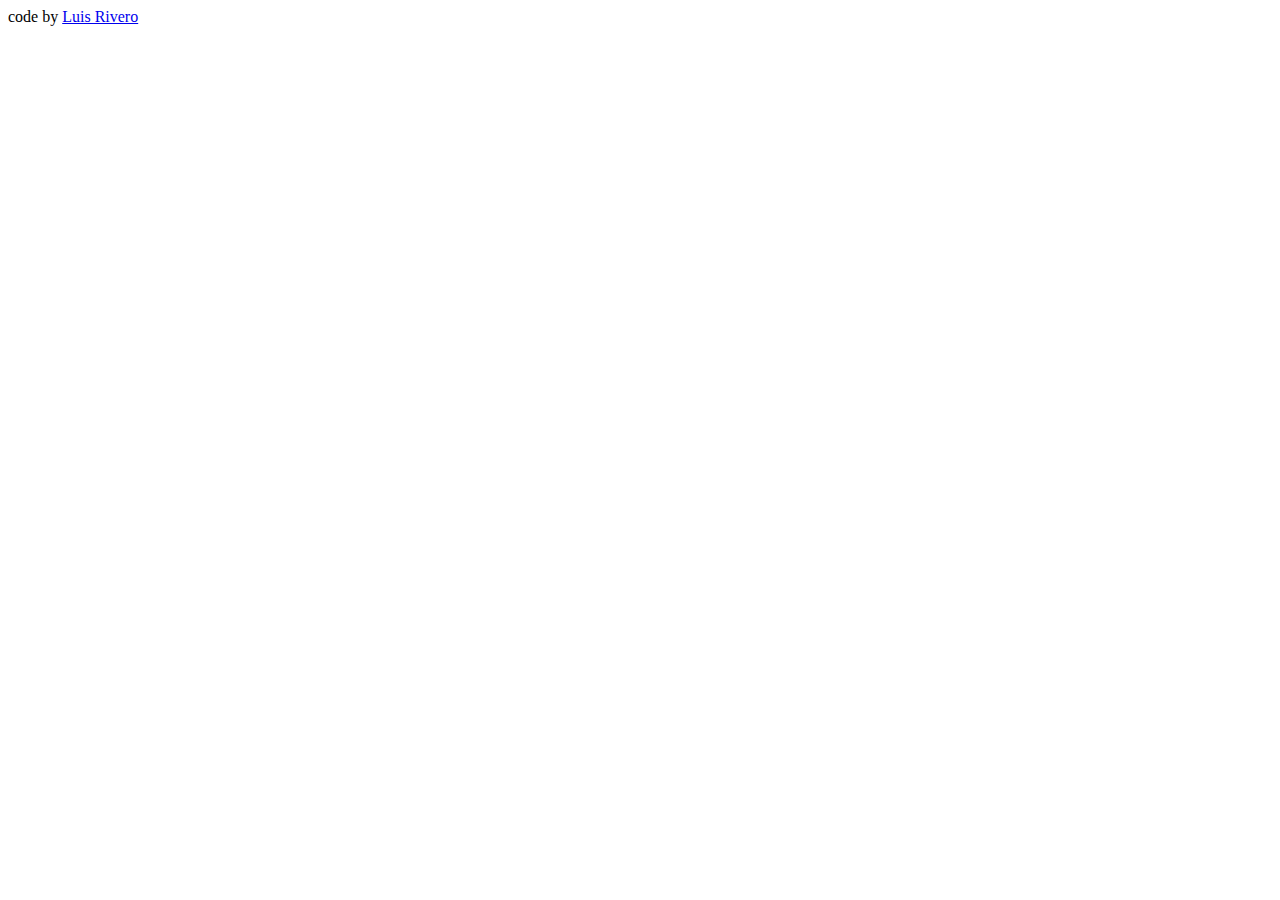
==== docs/index.html @ 1a6435cf "docs added" ====
<!doctype html><html lang="en"><head><meta charset="utf-8"/><link rel="icon" href="/favicon.ico"/><meta name="viewport" content="width=device-width,initial-scale=1"/><meta name="theme-color" content="#000000"/><meta name="description" content="Web site created using create-react-app"/><link rel="apple-touch-icon" href="/logo192.png"/><link rel="manifest" href="/manifest.json"/><link rel="stylesheet" href="https://stackpath.bootstrapcdn.com/bootstrap/4.5.0/css/bootstrap.min.css" integrity="sha384-9aIt2nRpC12Uk9gS9baDl411NQApFmC26EwAOH8WgZl5MYYxFfc+NcPb1dKGj7Sk" crossorigin="anonymous"/><link rel="stylesheet" href="https://cdnjs.cloudflare.com/ajax/libs/animate.css/4.0.0/animate.min.css"/><title>Gif Expert App</title><link href="/static/css/main.e4a0020b.chunk.css" rel="stylesheet"></head><body><noscript>You need to enable JavaScript to run this app.</noscript><div id="root"></div><footer>code by <a href="https://github.com/LuisRivero021298">Luis Rivero</a></footer><script src="https://code.jquery.com/jquery-3.5.1.slim.min.js" integrity="sha384-DfXdz2htPH0lsSSs5nCTpuj/zy4C+OGpamoFVy38MVBnE+IbbVYUew+OrCXaRkfj" crossorigin="anonymous"></script><script src="https://cdn.jsdelivr.net/npm/popper.js@1.16.0/dist/umd/popper.min.js" integrity="sha384-Q6E9RHvbIyZFJoft+2mJbHaEWldlvI9IOYy5n3zV9zzTtmI3UksdQRVvoxMfooAo" crossorigin="anonymous"></script><script src="https://stackpath.bootstrapcdn.com/bootstrap/4.5.0/js/bootstrap.min.js" integrity="sha384-OgVRvuATP1z7JjHLkuOU7Xw704+h835Lr+6QL9UvYjZE3Ipu6Tp75j7Bh/kR0JKI" crossorigin="anonymous"></script><script>!function(e){function r(r){for(var n,p,f=r[0],i=r[1],l=r[2],c=0,s=[];c<f.length;c++)p=f[c],Object.prototype.hasOwnProperty.call(o,p)&&o[p]&&s.push(o[p][0]),o[p]=0;for(n in i)Object.prototype.hasOwnProperty.call(i,n)&&(e[n]=i[n]);for(a&&a(r);s.length;)s.shift()();return u.push.apply(u,l||[]),t()}function t(){for(var e,r=0;r<u.length;r++){for(var t=u[r],n=!0,f=1;f<t.length;f++){var i=t[f];0!==o[i]&&(n=!1)}n&&(u.splice(r--,1),e=p(p.s=t[0]))}return e}var n={},o={1:0},u=[];function p(r){if(n[r])return n[r].exports;var t=n[r]={i:r,l:!1,exports:{}};return e[r].call(t.exports,t,t.exports,p),t.l=!0,t.exports}p.m=e,p.c=n,p.d=function(e,r,t){p.o(e,r)||Object.defineProperty(e,r,{enumerable:!0,get:t})},p.r=function(e){"undefined"!=typeof Symbol&&Symbol.toStringTag&&Object.defineProperty(e,Symbol.toStringTag,{value:"Module"}),Object.defineProperty(e,"__esModule",{value:!0})},p.t=function(e,r){if(1&r&&(e=p(e)),8&r)return e;if(4&r&&"object"==typeof e&&e&&e.__esModule)return e;var t=Object.create(null);if(p.r(t),Object.defineProperty(t,"default",{enumerable:!0,value:e}),2&r&&"string"!=typeof e)for(var n in e)p.d(t,n,function(r){return e[r]}.bind(null,n));return t},p.n=function(e){var r=e&&e.__esModule?function(){return e.default}:function(){return e};return p.d(r,"a",r),r},p.o=function(e,r){return Object.prototype.hasOwnProperty.call(e,r)},p.p="/";var f=this["webpackJsonpgif-expert-app"]=this["webpackJsonpgif-expert-app"]||[],i=f.push.bind(f);f.push=r,f=f.slice();for(var l=0;l<f.length;l++)r(f[l]);var a=i;t()}([])</script><script src="/static/js/2.e2c23b1b.chunk.js"></script><script src="/static/js/main.0c9ab087.chunk.js"></script></body></html>
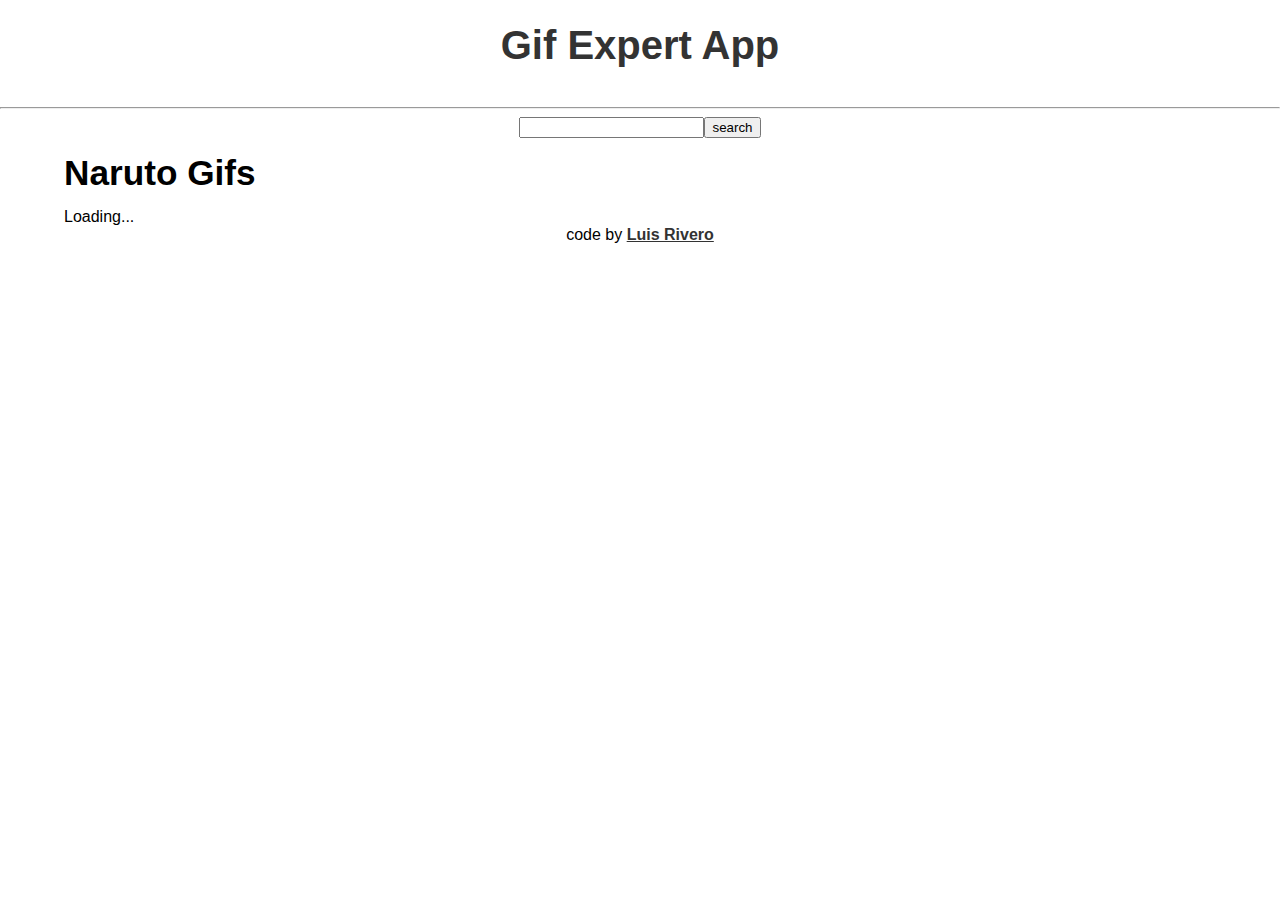
==== commit 0e9fc6d3: "relatives rutes" ====
--- a/docs/index.html
+++ b/docs/index.html
@@ -1 +1 @@
-<!doctype html><html lang="en"><head><meta charset="utf-8"/><link rel="icon" href="/favicon.ico"/><meta name="viewport" content="width=device-width,initial-scale=1"/><meta name="theme-color" content="#000000"/><meta name="description" content="Web site created using create-react-app"/><link rel="apple-touch-icon" href="/logo192.png"/><link rel="manifest" href="/manifest.json"/><link rel="stylesheet" href="https://stackpath.bootstrapcdn.com/bootstrap/4.5.0/css/bootstrap.min.css" integrity="sha384-9aIt2nRpC12Uk9gS9baDl411NQApFmC26EwAOH8WgZl5MYYxFfc+NcPb1dKGj7Sk" crossorigin="anonymous"/><link rel="stylesheet" href="https://cdnjs.cloudflare.com/ajax/libs/animate.css/4.0.0/animate.min.css"/><title>Gif Expert App</title><link href="/static/css/main.e4a0020b.chunk.css" rel="stylesheet"></head><body><noscript>You need to enable JavaScript to run this app.</noscript><div id="root"></div><footer>code by <a href="https://github.com/LuisRivero021298">Luis Rivero</a></footer><script src="https://code.jquery.com/jquery-3.5.1.slim.min.js" integrity="sha384-DfXdz2htPH0lsSSs5nCTpuj/zy4C+OGpamoFVy38MVBnE+IbbVYUew+OrCXaRkfj" crossorigin="anonymous"></script><script src="https://cdn.jsdelivr.net/npm/popper.js@1.16.0/dist/umd/popper.min.js" integrity="sha384-Q6E9RHvbIyZFJoft+2mJbHaEWldlvI9IOYy5n3zV9zzTtmI3UksdQRVvoxMfooAo" crossorigin="anonymous"></script><script src="https://stackpath.bootstrapcdn.com/bootstrap/4.5.0/js/bootstrap.min.js" integrity="sha384-OgVRvuATP1z7JjHLkuOU7Xw704+h835Lr+6QL9UvYjZE3Ipu6Tp75j7Bh/kR0JKI" crossorigin="anonymous"></script><script>!function(e){function r(r){for(var n,p,f=r[0],i=r[1],l=r[2],c=0,s=[];c<f.length;c++)p=f[c],Object.prototype.hasOwnProperty.call(o,p)&&o[p]&&s.push(o[p][0]),o[p]=0;for(n in i)Object.prototype.hasOwnProperty.call(i,n)&&(e[n]=i[n]);for(a&&a(r);s.length;)s.shift()();return u.push.apply(u,l||[]),t()}function t(){for(var e,r=0;r<u.length;r++){for(var t=u[r],n=!0,f=1;f<t.length;f++){var i=t[f];0!==o[i]&&(n=!1)}n&&(u.splice(r--,1),e=p(p.s=t[0]))}return e}var n={},o={1:0},u=[];function p(r){if(n[r])return n[r].exports;var t=n[r]={i:r,l:!1,exports:{}};return e[r].call(t.exports,t,t.exports,p),t.l=!0,t.exports}p.m=e,p.c=n,p.d=function(e,r,t){p.o(e,r)||Object.defineProperty(e,r,{enumerable:!0,get:t})},p.r=function(e){"undefined"!=typeof Symbol&&Symbol.toStringTag&&Object.defineProperty(e,Symbol.toStringTag,{value:"Module"}),Object.defineProperty(e,"__esModule",{value:!0})},p.t=function(e,r){if(1&r&&(e=p(e)),8&r)return e;if(4&r&&"object"==typeof e&&e&&e.__esModule)return e;var t=Object.create(null);if(p.r(t),Object.defineProperty(t,"default",{enumerable:!0,value:e}),2&r&&"string"!=typeof e)for(var n in e)p.d(t,n,function(r){return e[r]}.bind(null,n));return t},p.n=function(e){var r=e&&e.__esModule?function(){return e.default}:function(){return e};return p.d(r,"a",r),r},p.o=function(e,r){return Object.prototype.hasOwnProperty.call(e,r)},p.p="/";var f=this["webpackJsonpgif-expert-app"]=this["webpackJsonpgif-expert-app"]||[],i=f.push.bind(f);f.push=r,f=f.slice();for(var l=0;l<f.length;l++)r(f[l]);var a=i;t()}([])</script><script src="/static/js/2.e2c23b1b.chunk.js"></script><script src="/static/js/main.0c9ab087.chunk.js"></script></body></html>+<!doctype html><html lang="en"><head><meta charset="utf-8"/><link rel="icon" href="./favicon.ico"/><meta name="viewport" content="width=device-width,initial-scale=1"/><meta name="theme-color" content="#000000"/><meta name="description" content="Web site created using create-react-app"/><link rel="apple-touch-icon" href="./logo192.png"/><link rel="manifest" href="./manifest.json"/><link rel="stylesheet" href="https://stackpath.bootstrapcdn.com/bootstrap/4.5.0/css/bootstrap.min.css" integrity="sha384-9aIt2nRpC12Uk9gS9baDl411NQApFmC26EwAOH8WgZl5MYYxFfc+NcPb1dKGj7Sk" crossorigin="anonymous"/><link rel="stylesheet" href="https://cdnjs.cloudflare.com/ajax/libs/animate.css/4.0.0/animate.min.css"/><title>Gif Expert App</title><link href="./static/css/main.e4a0020b.chunk.css" rel="stylesheet"></head><body><noscript>You need to enable JavaScript to run this app.</noscript><div id="root"></div><footer>code by <a href="https://github.com/LuisRivero021298">Luis Rivero</a></footer><script src="https://code.jquery.com/jquery-3.5.1.slim.min.js" integrity="sha384-DfXdz2htPH0lsSSs5nCTpuj/zy4C+OGpamoFVy38MVBnE+IbbVYUew+OrCXaRkfj" crossorigin="anonymous"></script><script src="https://cdn.jsdelivr.net/npm/popper.js@1.16.0/dist/umd/popper.min.js" integrity="sha384-Q6E9RHvbIyZFJoft+2mJbHaEWldlvI9IOYy5n3zV9zzTtmI3UksdQRVvoxMfooAo" crossorigin="anonymous"></script><script src="https://stackpath.bootstrapcdn.com/bootstrap/4.5.0/js/bootstrap.min.js" integrity="sha384-OgVRvuATP1z7JjHLkuOU7Xw704+h835Lr+6QL9UvYjZE3Ipu6Tp75j7Bh/kR0JKI" crossorigin="anonymous"></script><script>!function(e){function r(r){for(var n,p,f=r[0],i=r[1],l=r[2],c=0,s=[];c<f.length;c++)p=f[c],Object.prototype.hasOwnProperty.call(o,p)&&o[p]&&s.push(o[p][0]),o[p]=0;for(n in i)Object.prototype.hasOwnProperty.call(i,n)&&(e[n]=i[n]);for(a&&a(r);s.length;)s.shift()();return u.push.apply(u,l||[]),t()}function t(){for(var e,r=0;r<u.length;r++){for(var t=u[r],n=!0,f=1;f<t.length;f++){var i=t[f];0!==o[i]&&(n=!1)}n&&(u.splice(r--,1),e=p(p.s=t[0]))}return e}var n={},o={1:0},u=[];function p(r){if(n[r])return n[r].exports;var t=n[r]={i:r,l:!1,exports:{}};return e[r].call(t.exports,t,t.exports,p),t.l=!0,t.exports}p.m=e,p.c=n,p.d=function(e,r,t){p.o(e,r)||Object.defineProperty(e,r,{enumerable:!0,get:t})},p.r=function(e){"undefined"!=typeof Symbol&&Symbol.toStringTag&&Object.defineProperty(e,Symbol.toStringTag,{value:"Module"}),Object.defineProperty(e,"__esModule",{value:!0})},p.t=function(e,r){if(1&r&&(e=p(e)),8&r)return e;if(4&r&&"object"==typeof e&&e&&e.__esModule)return e;var t=Object.create(null);if(p.r(t),Object.defineProperty(t,"default",{enumerable:!0,value:e}),2&r&&"string"!=typeof e)for(var n in e)p.d(t,n,function(r){return e[r]}.bind(null,n));return t},p.n=function(e){var r=e&&e.__esModule?function(){return e.default}:function(){return e};return p.d(r,"a",r),r},p.o=function(e,r){return Object.prototype.hasOwnProperty.call(e,r)},p.p="/";var f=this["webpackJsonpgif-expert-app"]=this["webpackJsonpgif-expert-app"]||[],i=f.push.bind(f);f.push=r,f=f.slice();for(var l=0;l<f.length;l++)r(f[l]);var a=i;t()}([])</script><script src="./static/js/2.e2c23b1b.chunk.js"></script><script src="./static/js/main.0c9ab087.chunk.js"></script></body></html>
--- a/docs/static/css/main.e4a0020b.chunk.css
+++ b/docs/static/css/main.e4a0020b.chunk.css
@@ -0,0 +1,2 @@
+body{margin:0;font-family:-apple-system,BlinkMacSystemFont,"Segoe UI","Roboto","Oxygen","Ubuntu","Cantarell","Fira Sans","Droid Sans","Helvetica Neue",sans-serif;-webkit-font-smoothing:antialiased;-moz-osx-font-smoothing:grayscale;background:#fff}code{font-family:source-code-pro,Menlo,Monaco,Consolas,"Courier New",monospace}#root>h1{margin-top:10px;height:70px;font-size:2.5em;color:#333;align-items:center}#root>h1,.add-category{display:flex;justify-content:center}.gif-container{width:90%;margin:0 auto}.gif-container h3{font-size:2.2em;margin:15px auto}.gif-grid{display:grid;grid-gap:15px;grid-template-columns:1fr}.card{border-radius:5px;border:1px solid #d2d2d2;box-shadow:0 0 10px rgba(1,1,1,.1)}.card img{width:100%;object-fit:cover;border-radius:5px 5px 0 0}footer{text-align:center}footer a{color:#333;font-weight:800}
+/*# sourceMappingURL=main.e4a0020b.chunk.css.map */